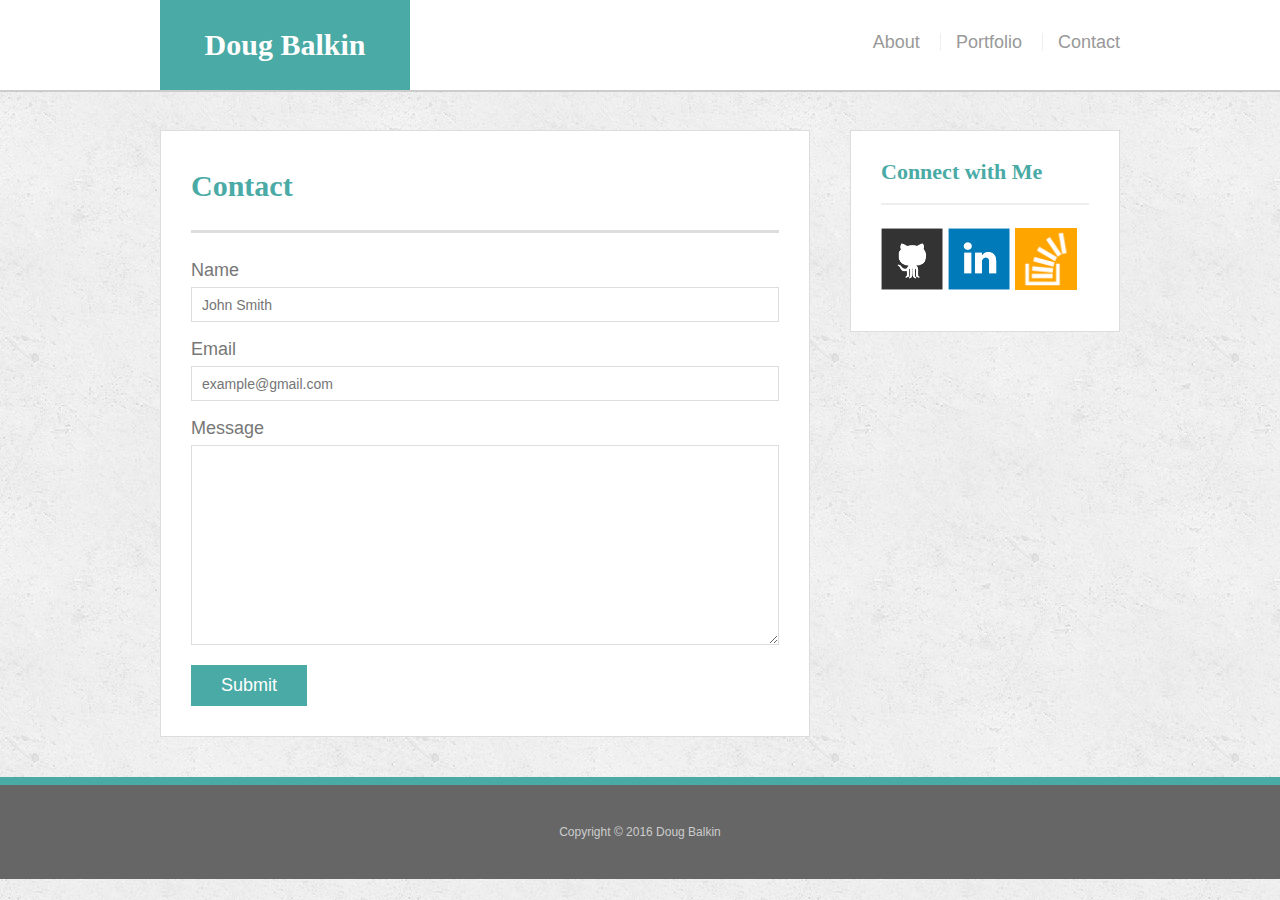
==== contact.html @ 653eca9a "initial site files" ====
<!doctype html>
<html lang="en-us">

<head>
  <meta charset="UTF-8">
  <title>Contact | Your Name</title>
  <link rel="stylesheet" type="text/css" href="assets/css/reset.css">
  <link rel="stylesheet" type="text/css" href="assets/css/style.css">
</head>

<body>
  
  <header id="masthead">
    <div class="container">
      <a href="index.html" id="logo">Doug Balkin</a>
      <nav>
        <a href="index.html">About</a>
        <a href="portfolio.html">Portfolio</a>
        <a href="contact.html">Contact</a>
      </nav>
    </div>
  </header>

  <div id="main-container" class="container">
    <section class="main-section">
      <h1>Contact</h1>

      <form id="contact-form">
        <ul>
          <li>
            <label for="name">Name</label>
            <input type="text" id="name" name="name" placeholder="John Smith" required="required">
          </li>
          <li>
            <label for="email">Email</label>
            <input type="email" id="email" name="email" placeholder="example@gmail.com" required="required">
          </li>
          <li>
            <label for="message">Message</label>
            <textarea id="message" name="message" required="required"></textarea>
          </li>
        </ul>
        <input type="submit">
      </form>

    </section>

    <section class="sidebar">
      <div id="connect">
        <h2>Connect with Me</h2>

        <a href="https://github.com/dbalkin77"><img src="assets/images/github-128.png" class="social" alt="GitHub" /></a>
        <a href="https://www.linkedin.com/in/douglas-balkin-51195871/"><img src="assets/images/linkedin-128.png" class="social" alt="LinkedIn" /></a>
        <a href="http://stackoverflow.com/users/7770589/douglas-balkin"><img src="assets/images/stackoverflow-128.png" class="social" alt="Stack Overflow" /></a>
      </div>
    </section>
  </div>

  <footer>
    <div class="container">
      Copyright &copy; 2016 Doug Balkin
    </div>
  </footer>
</body>

</html>
---- assets/css/style.css ----
body {
  font-family: Arial, "Helvetica Neue", Helvetica, sans-serif;
  font-size: 18px;
  line-height: 34px;
  color: #777;
  background: url("../images/concrete_seamless.png");
}

* {
  box-sizing: border-box;
}

/* general */

.container {
  width: 100%;
  max-width: 960px;
  margin: 0 auto;
  clear: both;
}

h1,
h2,
h3,
p {
  margin-bottom: 20px;
}

p:last-child {
  margin-bottom: 0;
}

h1,
h2,
h3 {
  font-family: Georgia, Times, "Times New Roman", serif;
  font-weight: 700;
  color: #4aaaa5;
}

h1 {
  padding-bottom: 20px;
  font-size: 30px;
  line-height: 49px;
  border-bottom: 3px solid #ddd;
}

h2,
h3 {
  font-size: 22px;
}

/* header */

#masthead {
  position: fixed;
  z-index: 99;
  width: 100%;
  margin: 0 0 30px;
  overflow: auto;
  color: #fff;
  background: #fff;
  border-bottom: 2px solid #ccc;
}

#logo {
  float: left;
  width: 250px;
  height: 90px;
  font-family: Georgia, Times, "Times New Roman", serif;
  font-size: 30px;
  font-weight: 700;
  line-height: 90px;
  color: #fff;
  text-align: center;
  text-decoration: none;
  background: #4aaaa5;
}

nav {
  float: right;
  margin-top: 25px;
}

nav a {
  display: inline-block;
  padding-left: 15px;
  margin-left: 15px;
  line-height: 18px;
  color: #999;
  text-decoration: none;
  border-left: 1px solid #efefef;
}

nav a:first-child {
  border-left: 0 none;
}

/* footer */

footer {
  padding: 30px 0;
  clear: both;
  font-size: 12px;
  color: #fff;
  color: #ccc;
  text-align: center;
  background: #666;
  border-top: 8px solid #4aaaa5;
}

/* sidebar */

.sidebar {
  float: right;
  width: 100%;
  max-width: 270px;
  padding: 30px;
  margin-bottom: 20px;
  background: #fff;
  border: 1px solid #ddd;
}

h3,
.sidebar h2 {
  padding-bottom: 20px;
  margin-bottom: 15px;
  line-height: 22px;
  border-bottom: 2px solid #eee;
}

.social {
  width: 62px;
  height: 62px;
  margin-top: 8px;
  margin-right: 5px;
}

.social:last-child {
  margin-right: 0;
}

/* main */

#main-container {
  padding-top: 130px;
}

.main-section {
  float: left;
  width: 100%;
  max-width: 650px;
  padding: 30px;
  margin: 0 0 40px;
  background: #fff;
  border: 1px solid #ddd;
}

/* portfolio page */

.work {
  position: relative;
  float: left;
  width: 274px;
  margin: 20px 0 25px;
  overflow: auto;
}

.work:nth-child(even) {
  margin-right: 40px;
}

.work img {
  width: 100%;
  border: 0 none;
  opacity: 0.8;
}

.work h3 {
  position: absolute;
  bottom: 20px;
  width: 100%;
  padding: 15px;
  margin-bottom: 0;
  font-weight: 300;
  line-height: 30px;
  color: #fff;
  text-align: center;
  background: #4aaaa5;
  border-bottom: 0;
}

.auth-image {
  float: left;
  width: 200px;
  height: auto;
  margin-top: 10px;
  margin-right: 25px;
}

/* contact page */

#contact-form ul {
  margin-bottom: 20px;
}

#contact-form li {
  margin-bottom: 10px;
}

label,
input[type=text],
input[type=email],
textarea {
  display: block;
  width: 100%;
}

input[type=text],
input[type=email],
textarea {
  height: 35px;
  padding: 0 10px;
  font-size: 14px;
  border: 1px solid #ddd;
}

textarea {
  height: 200px;
}

input[type=submit] {
  padding: 10px 30px;
  font-size: 18px;
  color: #fff;
  cursor: pointer;
  background: #4aaaa5;
  border: 0 none;
}
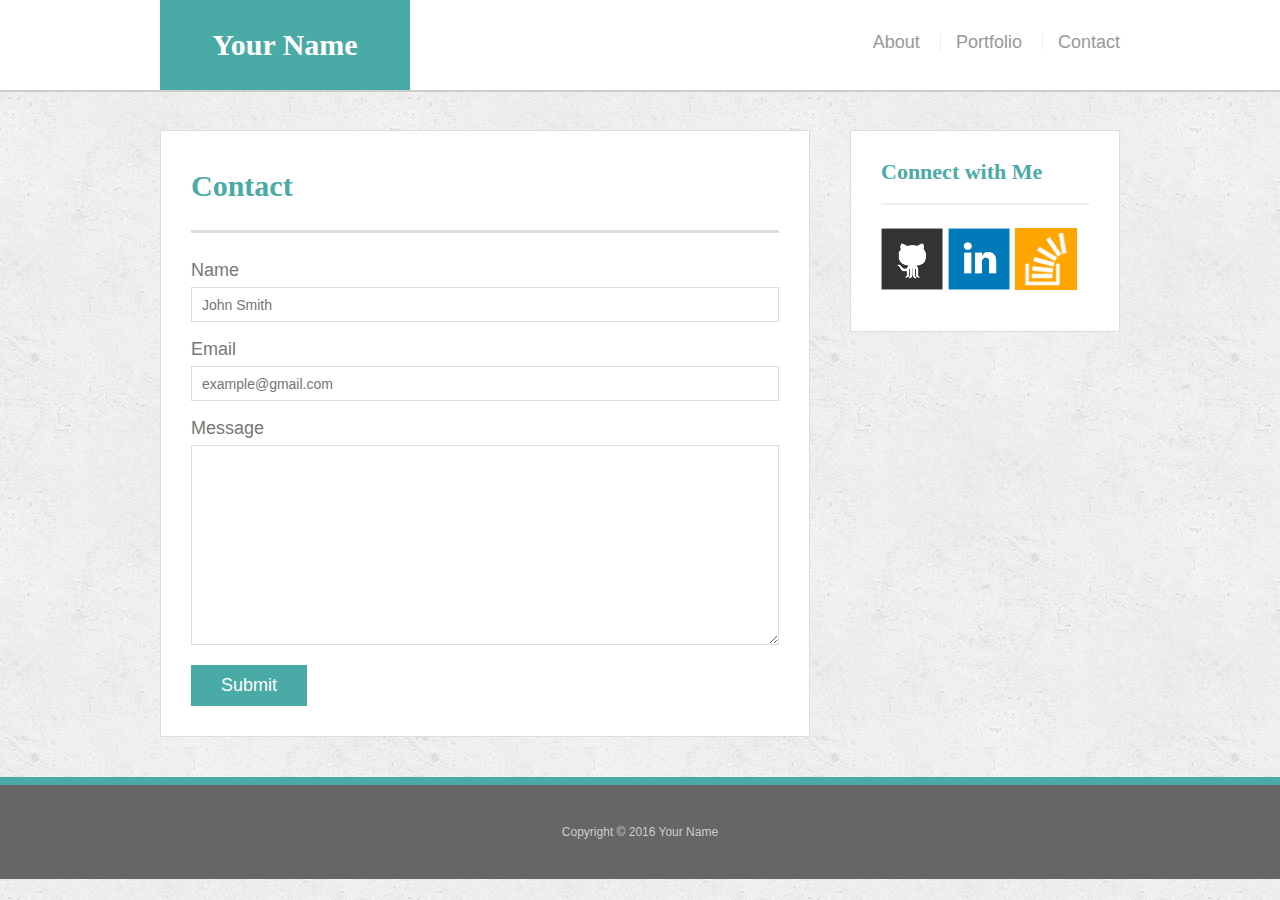
==== commit f5c99b05: "updates to .index file" ====
--- a/contact.html
+++ b/contact.html
@@ -9,10 +9,10 @@
 </head>
 
 <body>
-  
+
   <header id="masthead">
     <div class="container">
-      <a href="index.html" id="logo">Doug Balkin</a>
+      <a href="index.html" id="logo">Your Name</a>
       <nav>
         <a href="index.html">About</a>
         <a href="portfolio.html">Portfolio</a>
@@ -49,16 +49,16 @@
       <div id="connect">
         <h2>Connect with Me</h2>
 
-        <a href="https://github.com/dbalkin77"><img src="assets/images/github-128.png" class="social" alt="GitHub" /></a>
-        <a href="https://www.linkedin.com/in/douglas-balkin-51195871/"><img src="assets/images/linkedin-128.png" class="social" alt="LinkedIn" /></a>
-        <a href="http://stackoverflow.com/users/7770589/douglas-balkin"><img src="assets/images/stackoverflow-128.png" class="social" alt="Stack Overflow" /></a>
+        <a href="#"><img src="assets/images/github-128.png" class="social" alt="GitHub" /></a>
+        <a href="#"><img src="assets/images/linkedin-128.png" class="social" alt="LinkedIn" /></a>
+        <a href="#"><img src="assets/images/stackoverflow-128.png" class="social" alt="Stack Overflow" /></a>
       </div>
     </section>
   </div>
 
   <footer>
     <div class="container">
-      Copyright &copy; 2016 Doug Balkin
+      Copyright &copy; 2016 Your Name
     </div>
   </footer>
 </body>
--- a/assets/css/style.css
+++ b/assets/css/style.css
@@ -237,3 +237,113 @@
   background: #4aaaa5;
   border: 0 none;
 }
+
+/*Media Queries*/
+
+@media screen and (max-width: 980px) {
+  .container {
+    width: 100%;
+    max-width: 760px;
+    margin: 0 auto;
+    clear: both; 
+  }
+
+  .main-section {
+    float: left;
+    width: 65%;
+    max-width: 650px;
+    padding: 30px;
+    margin: 0 0 40px;
+    background: #fff;
+    border: 1px solid #ddd;
+}
+
+  .sidebar {
+    float: right;
+    width: 30%;
+    max-width: 270px;
+    padding: 15 px;
+    margin-bottom: 20px;
+    background: #fff;
+    border: 1px solid #ddd;
+
+  }
+
+}
+
+@media screen and (max-width: 768px) {
+  .container {
+    width: 100%;
+    max-width: 760px;
+    margin: 0 auto;
+    clear: both; 
+  }
+
+  .main-section {
+    width: 100%;
+    max-width: 760px;
+    padding: 30px;
+    margin: 0 0 40px;
+    background: #fff;
+    border: 1px solid #ddd
+}
+
+  .sidebar {
+    float: right;
+    width: 100%;
+    max-width: 768px;
+    padding: 33px;
+    margin-bottom: 0;
+    background: #fff;
+    border: 1px solid #ddd;
+}
+
+
+
+
+
+
+}
+
+@media screen and (max-width: 640px) {
+
+  #logo {
+    /*float: left;*/
+    width: 100%;
+    font-family: Georgia, Times, "Times New Roman", serif;
+    font-size: 30px;
+    font-weight: 700;
+    line-height: 90px;
+    color: #fff;
+    text-align: center;
+    text-decoration: none;
+    background: #4aaaa5;
+    margin: 0px;
+
+  }
+
+  nav {
+    margin-top: 25px;
+    text-align: center;
+    float:none;
+}
+
+    nav a {
+    display: inline-block;
+    padding-left: 15px;
+    margin-left: 15px;
+    line-height: 18px;
+    color: #999;
+    text-decoration: none;
+
+  }
+
+    .auth-image {
+    float: left;
+    width: 640px;
+    height: auto;
+    margin-top: 10px;
+    margin-right: 25px;
+}
+
+}
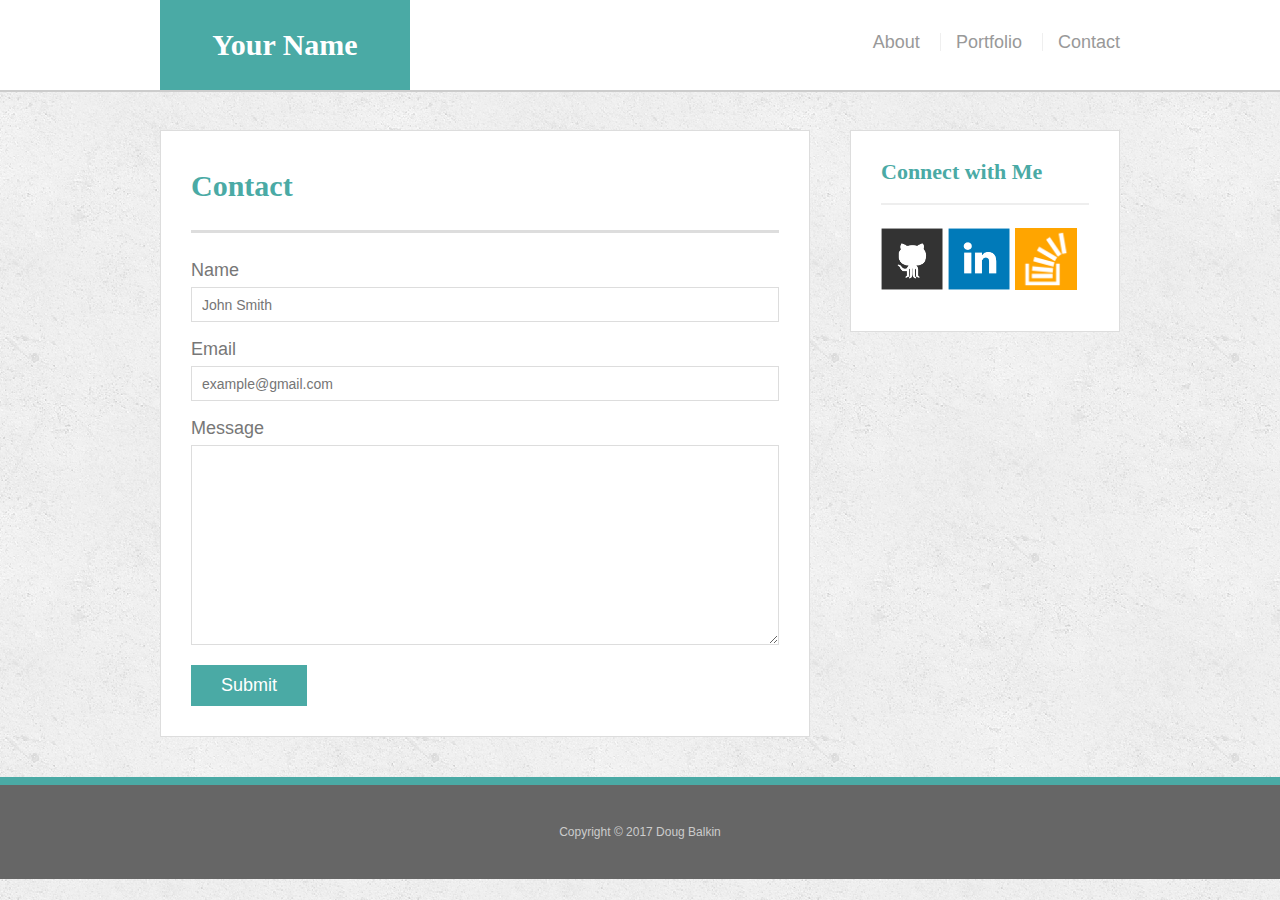
==== commit f5424177: "Updates to HTML" ====
--- a/contact.html
+++ b/contact.html
@@ -49,16 +49,16 @@
       <div id="connect">
         <h2>Connect with Me</h2>
 
-        <a href="#"><img src="assets/images/github-128.png" class="social" alt="GitHub" /></a>
-        <a href="#"><img src="assets/images/linkedin-128.png" class="social" alt="LinkedIn" /></a>
-        <a href="#"><img src="assets/images/stackoverflow-128.png" class="social" alt="Stack Overflow" /></a>
+        <a href="https://github.com/dbalkin77"><img src="assets/images/github-128.png" class="social" alt="GitHub" /></a>
+        <a href="https://www.linkedin.com/in/douglas-balkin-51195871/"><img src="assets/images/linkedin-128.png" class="social" alt="LinkedIn" /></a>
+        <a href="https://stackoverflow.com/users/7770589/douglas-balkin"><img src="assets/images/stackoverflow-128.png" class="social" alt="Stack Overflow" /></a>
       </div>
     </section>
   </div>
 
   <footer>
     <div class="container">
-      Copyright &copy; 2016 Your Name
+      Copyright &copy; 2017 Doug Balkin
     </div>
   </footer>
 </body>
--- a/assets/css/style.css
+++ b/assets/css/style.css
@@ -292,7 +292,7 @@
     float: right;
     width: 100%;
     max-width: 768px;
-    padding: 33px;
+    padding: 33gpx;
     margin-bottom: 0;
     background: #fff;
     border: 1px solid #ddd;
@@ -307,6 +307,14 @@
 
 @media screen and (max-width: 640px) {
 
+  .container {
+    width: 100%;
+    max-width: 760px;
+    margin: 0 auto;
+    clear: both;
+
+  }
+  
   #logo {
     /*float: left;*/
     width: 100%;
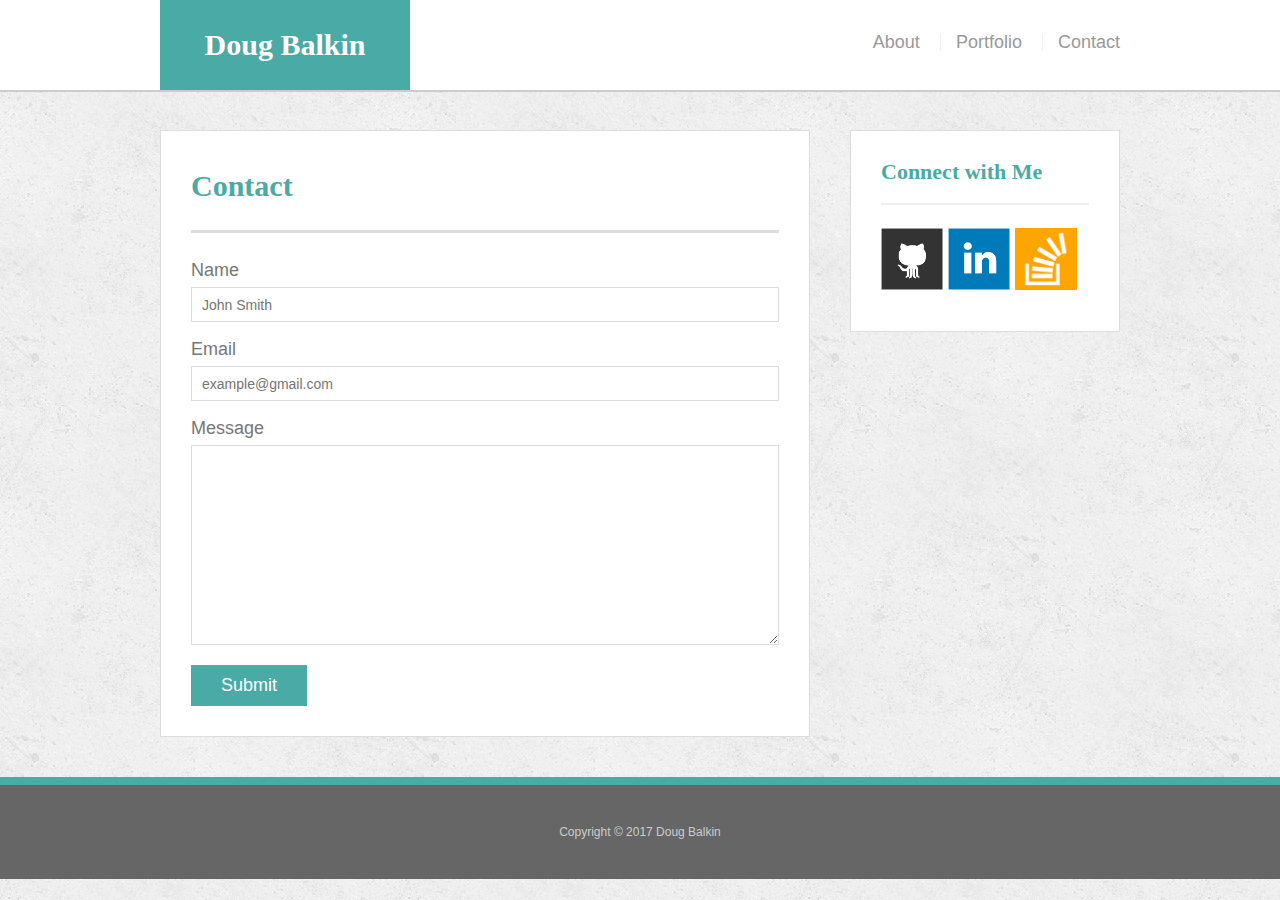
==== commit ab5351ed: "final changes to code" ====
--- a/contact.html
+++ b/contact.html
@@ -3,7 +3,7 @@
 
 <head>
   <meta charset="UTF-8">
-  <title>Contact | Your Name</title>
+  <title>Contact | Douglas Balkin</title>
   <link rel="stylesheet" type="text/css" href="assets/css/reset.css">
   <link rel="stylesheet" type="text/css" href="assets/css/style.css">
 </head>
@@ -12,7 +12,7 @@
 
   <header id="masthead">
     <div class="container">
-      <a href="index.html" id="logo">Your Name</a>
+      <a href="index.html" id="logo">Doug Balkin</a>
       <nav>
         <a href="index.html">About</a>
         <a href="portfolio.html">Portfolio</a>
